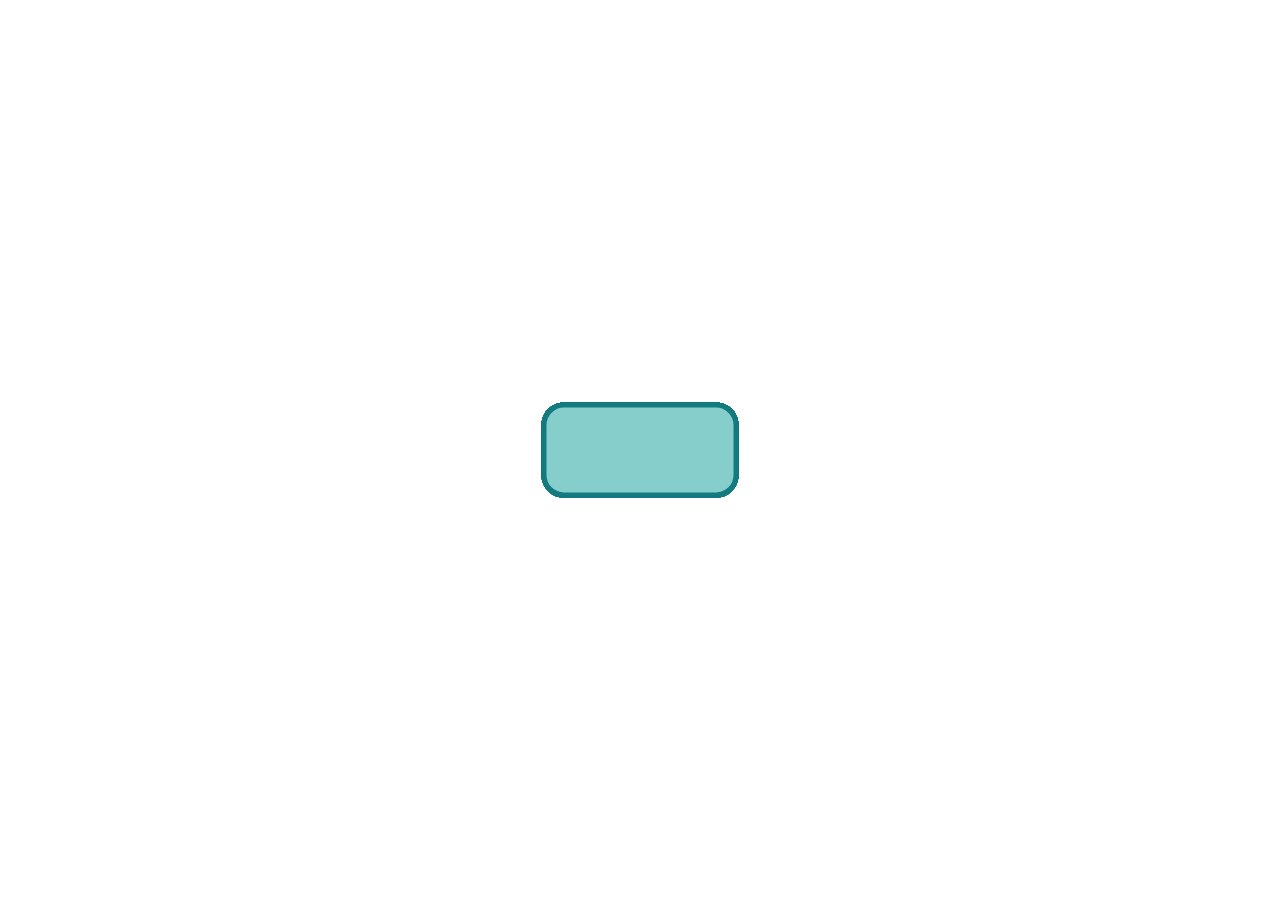
==== game/index.html @ d75f057e "Uhh why'd everyone gentrify game/" ====
<!DOCTYPE html>
<html lang="en">
    <head>
        <meta charset="UTF-8">
        <meta name="viewport" content="width=device-width, initial-scale=1.0">
        <title>GHClone</title>
        <link rel="stylesheet" href="style.css">
    </head>
    <body>
        <canvas></canvas>
        <script src="script.js"></script>
    </body>
</html>
---- game/style.css ----
* {
    margin: 0;
    overflow: hidden;
}
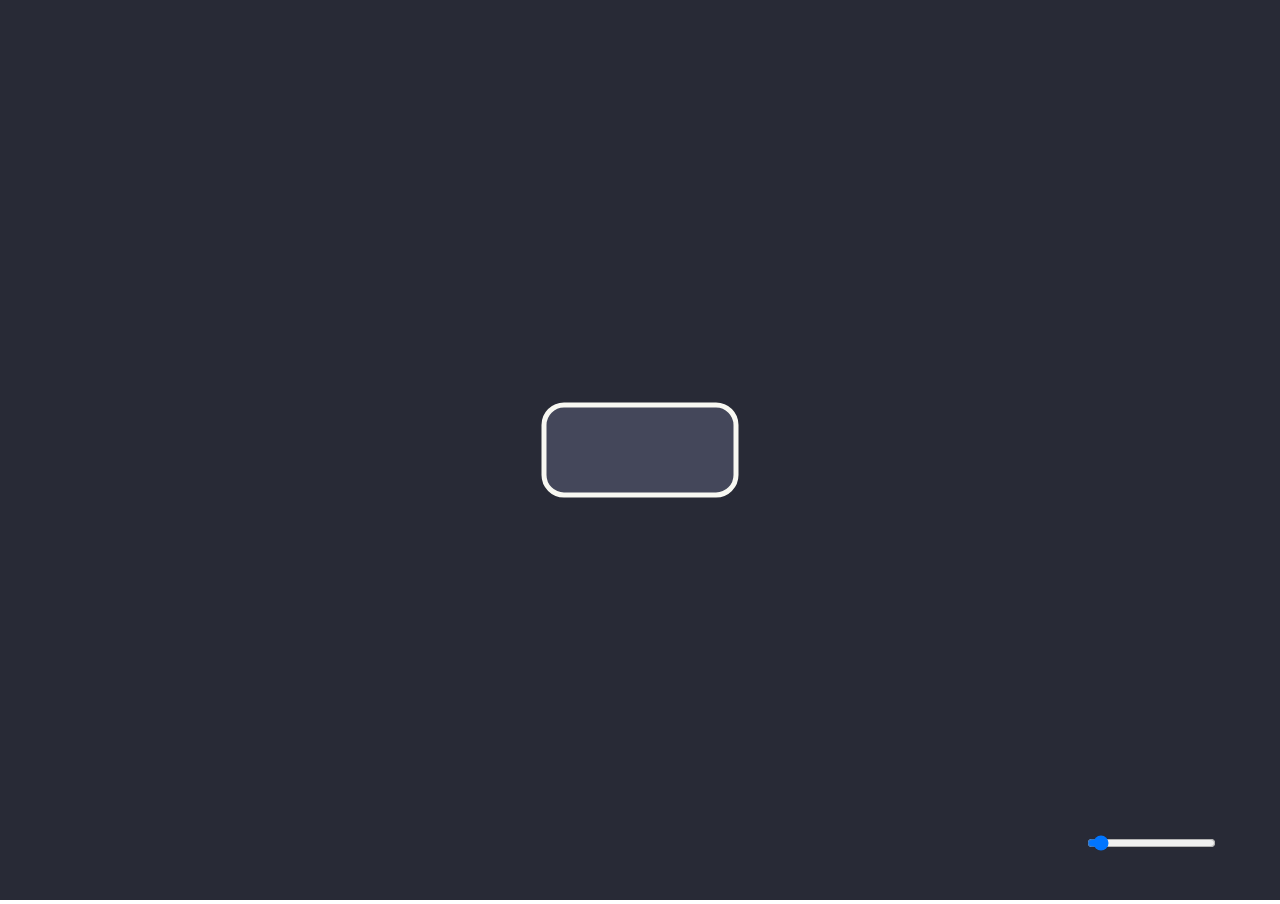
==== commit b938d551: "UI Update" ====
--- a/game/index.html
+++ b/game/index.html
@@ -7,6 +7,7 @@
         <link rel="stylesheet" href="style.css">
     </head>
     <body>
+        <div class="volume"><input class="volume-slider" type="range" min="0" max="10", value="0.5", step="0.1"></input></div>
         <canvas></canvas>
         <script src="script.js"></script>
     </body>
--- a/game/style.css
+++ b/game/style.css
@@ -1,4 +1,13 @@
 * {
     margin: 0;
     overflow: hidden;
-}    
+}  
+
+.volume {
+    z-index: 10;
+    position: absolute;
+    left: 95%;
+    top: 95%;
+    transform: translate(-100%, -100%);
+    background: none;
+}
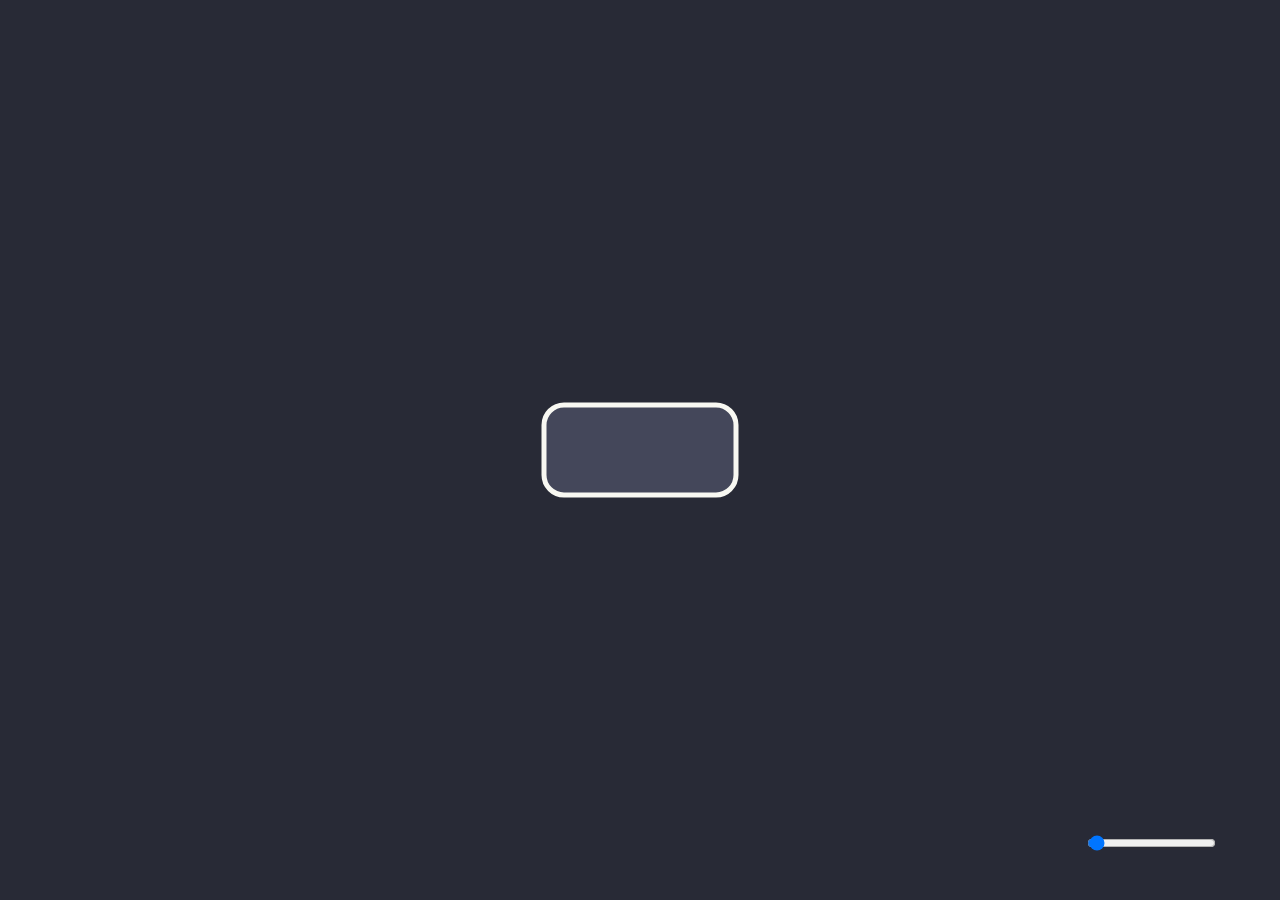
==== commit 2fdf1e6a: "Changed max volume" ====
--- a/game/index.html
+++ b/game/index.html
@@ -7,7 +7,7 @@
         <link rel="stylesheet" href="style.css">
     </head>
     <body>
-        <div class="volume"><input class="volume-slider" type="range" min="0" max="10", value="0.5", step="0.1"></input></div>
+        <div class="volume"><input class="volume-slider" type="range" min="0" max="30", value="0.5", step="0.1"></input></div>
         <canvas></canvas>
         <script src="script.js"></script>
     </body>
